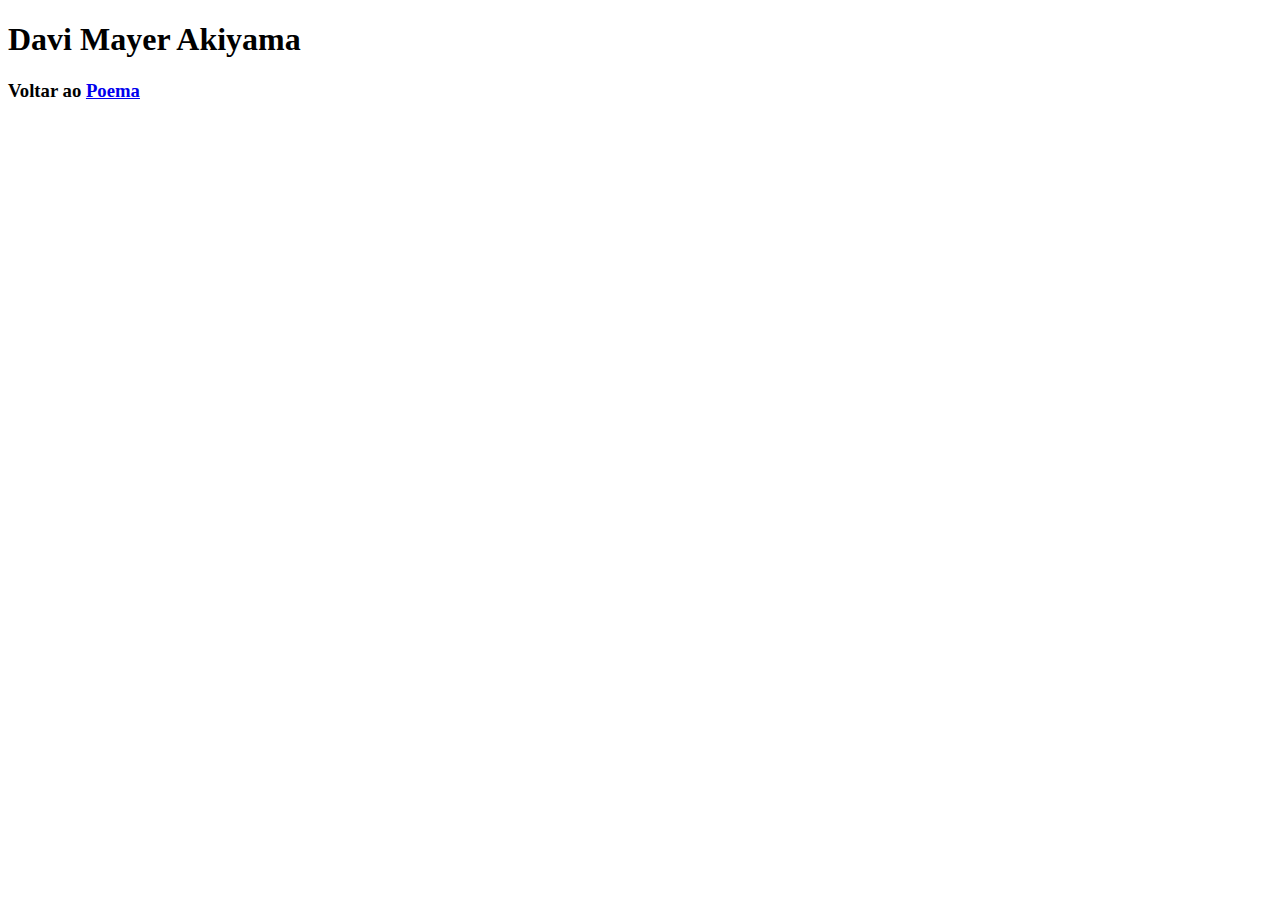
==== PoemaDaviAkiyama/eu.html @ aaae37cf "1.3 update" ====
<!DOCTYPE html>
<html lang="en">
<head>
    <meta charset="UTF-8">
    <meta name="viewport" content="width=device-width, initial-scale=1.0">
    <title>Sobre Mim</title>
    <link rel="stylesheet" href="eu.css">
</head>
<body>
    <header>
        <h1>Davi Mayer Akiyama</h1>
        <h3>Voltar ao <a href="index.html">Poema</a></h3>
    </header>
    <main>

    </main>
    <footer>

    </footer>
</body>
</html>
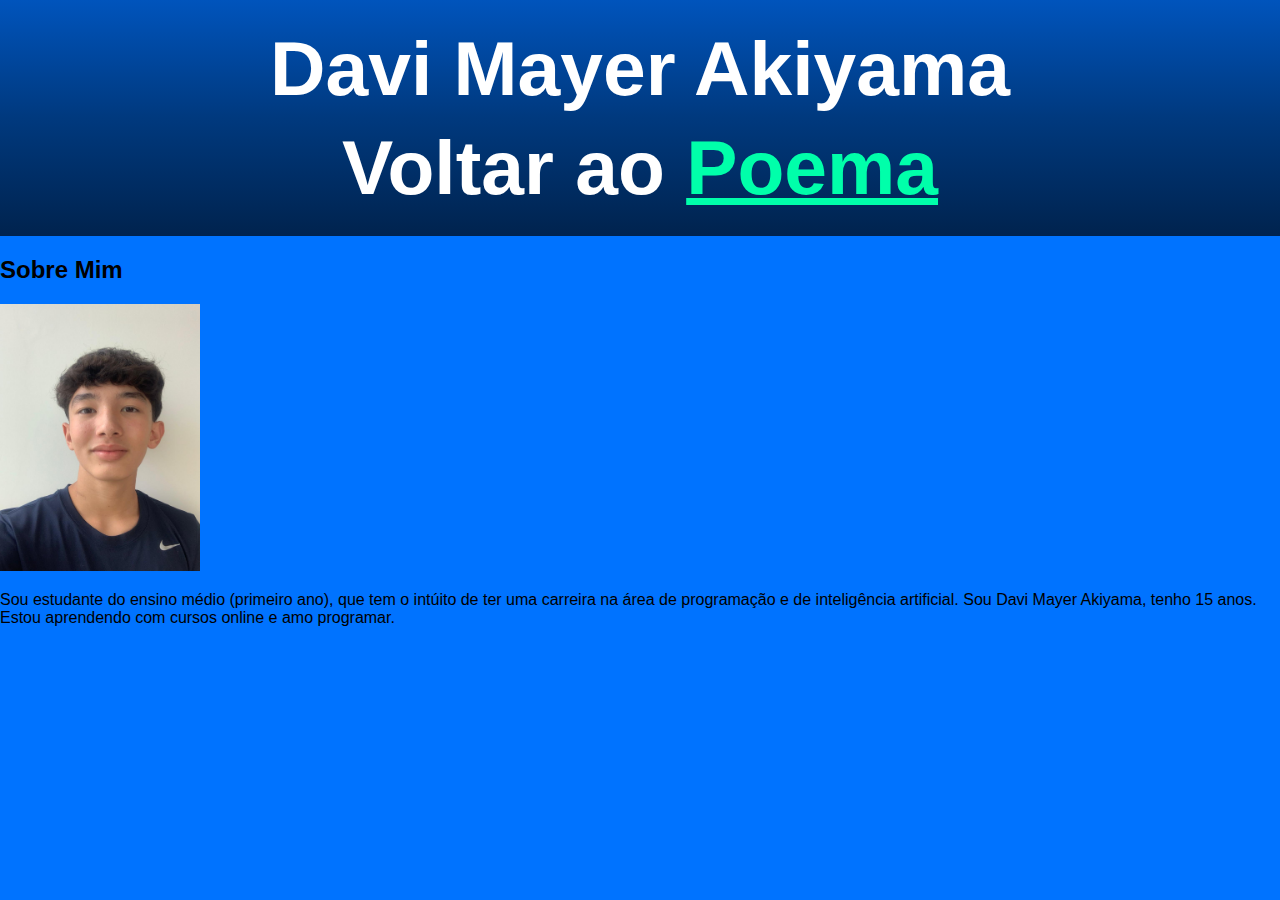
==== commit a844a90b: "1.4 utpdate" ====
--- a/PoemaDaviAkiyama/eu.html
+++ b/PoemaDaviAkiyama/eu.html
@@ -12,7 +12,16 @@
         <h3>Voltar ao <a href="index.html">Poema</a></h3>
     </header>
     <main>
+        <section>
+            <article id="parte01">
+                <h2>Sobre Mim</h2>
+                <img src="image/davimayerakiyama.jpg" alt="image/jpeg">
+                <p>Sou estudante do ensino médio (primeiro ano), que tem o intúito de ter uma carreira na área de programação e de inteligência artificial. Sou Davi Mayer Akiyama, tenho 15 anos. Estou aprendendo com cursos online e amo programar.</p>
+            </article>
+            <article>
 
+            </article>
+        </section>
     </main>
     <footer>
 
--- a/PoemaDaviAkiyama/eu.css
+++ b/PoemaDaviAkiyama/eu.css
@@ -0,0 +1,37 @@
+body{
+    background-color: rgb(0, 115, 255);
+    margin: 0;
+    padding: 0;
+    font-family: Arial, Helvetica, sans-serif;
+}
+header{
+    background-image: linear-gradient(to bottom, rgb(0, 84, 188),rgb(0, 57, 126),rgb(0, 35, 78));
+    color: white;
+    text-align: center;
+    padding: 14px;
+}
+header > h1{
+    margin: 10px auto;
+    font-size: 6vw;
+    max-width: 65%;
+}
+header > h3{
+    margin: 10px auto;
+    font-size: 6vw;
+    max-width: 65%;
+}
+h3 > a{
+    font-size: 6vw;
+    max-width: 65%;
+    color: rgb(0, 255, 170);
+    transition: 0.6s;
+}
+h3 > a:hover{
+    font-size: 6vw;
+    max-width: 65%;
+    color: rgb(168, 0, 168);
+}
+#parte01 > img{
+    width: 25%;
+    max-width: 200px;
+}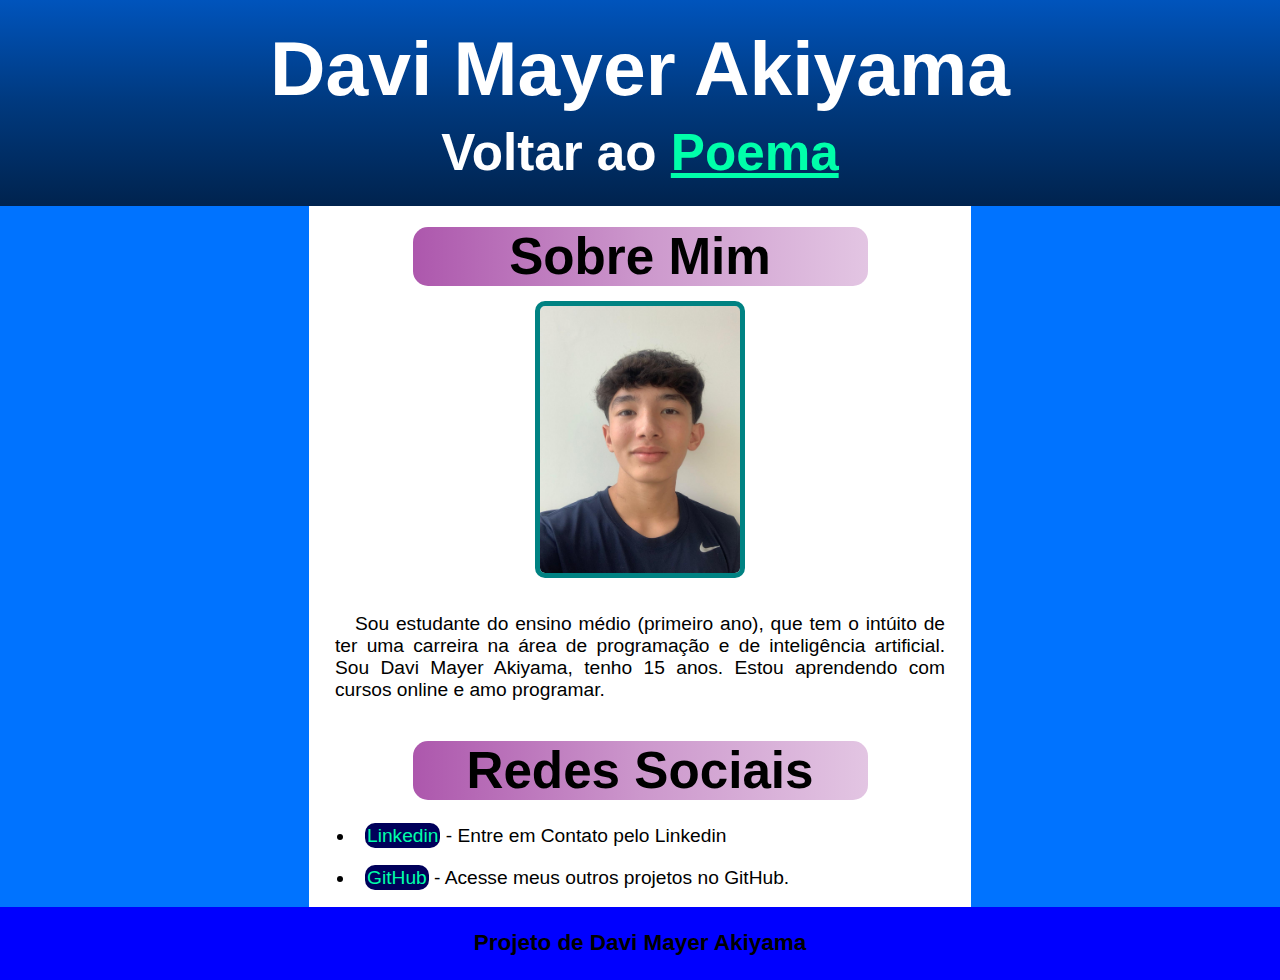
==== commit e5b69336: "1.5 update" ====
--- a/PoemaDaviAkiyama/eu.html
+++ b/PoemaDaviAkiyama/eu.html
@@ -13,18 +13,22 @@
     </header>
     <main>
         <section>
-            <article id="parte01">
+            <article>
                 <h2>Sobre Mim</h2>
                 <img src="image/davimayerakiyama.jpg" alt="image/jpeg">
                 <p>Sou estudante do ensino médio (primeiro ano), que tem o intúito de ter uma carreira na área de programação e de inteligência artificial. Sou Davi Mayer Akiyama, tenho 15 anos. Estou aprendendo com cursos online e amo programar.</p>
             </article>
             <article>
-
+                <h2>Redes Sociais</h2>
+                <ul>
+                    <li><a href="https://www.linkedin.com/in/davi-mayer-akiyama-109854347/">Linkedin</a> - Entre em Contato pelo Linkedin</li>
+                    <li><a href="https://github.com/DaviAkiyama">GitHub</a> - Acesse meus outros projetos no GitHub.</li>
+                </ul>
             </article>
         </section>
     </main>
     <footer>
-
+        <h3>Projeto de Davi Mayer Akiyama</h3>
     </footer>
 </body>
 </html>--- a/PoemaDaviAkiyama/eu.css
+++ b/PoemaDaviAkiyama/eu.css
@@ -1,8 +1,12 @@
+*{
+    transition: 0.3s;
+}
 body{
     background-color: rgb(0, 115, 255);
     margin: 0;
     padding: 0;
     font-family: Arial, Helvetica, sans-serif;
+    font-size: larger;
 }
 header{
     background-image: linear-gradient(to bottom, rgb(0, 84, 188),rgb(0, 57, 126),rgb(0, 35, 78));
@@ -13,25 +17,69 @@
 header > h1{
     margin: 10px auto;
     font-size: 6vw;
-    max-width: 65%;
 }
 header > h3{
     margin: 10px auto;
-    font-size: 6vw;
-    max-width: 65%;
+    font-size: 4vw;
 }
 h3 > a{
-    font-size: 6vw;
-    max-width: 65%;
+    font-size: 4vw;
     color: rgb(0, 255, 170);
     transition: 0.6s;
 }
 h3 > a:hover{
-    font-size: 6vw;
-    max-width: 65%;
+    font-size: 4vw;
     color: rgb(168, 0, 168);
 }
-#parte01 > img{
-    width: 25%;
+main{
+    background-color: rgb(255, 255, 255);
+    width: 60%;
+    max-width: 650px;
+    margin: 0 auto;
+    padding: 6px;
+}
+main h2{
+    text-align: center;
+    background-image: linear-gradient(to right, rgba(130, 0, 130, 0.66), rgba(130, 0, 130, 0.409), rgba(130, 0, 130, 0.226));
+    width: 70%;
+    margin: 15px auto;
+    border-radius: 15px;
+    font-size: 4vw;
+}
+main img {
+    display: block;
+    border-radius: 5px;
+    outline: solid 5px rgb(0, 130, 130);
+    margin: 20px auto;
+    width: 40%;
     max-width: 200px;
+}
+main p{
+    margin: 40px 20px;
+    text-align: justify;
+    text-indent: 20px;
+}
+main ul{
+    margin: 2px auto;
+}
+main li{
+    padding: 10px;
+}
+main a{
+    color: rgb(0, 255, 170);
+    transition: 0.6s;
+    background-color: rgb(0, 0, 90);
+    border-radius: 10px;
+    padding: 2px;
+    text-decoration: none;
+}
+main a:hover{
+    color: rgb(255, 0, 0);
+}
+footer{
+    display: block;
+    background-color: blue;
+    margin: 0;
+    text-align: center;
+    padding: 1px;
 }